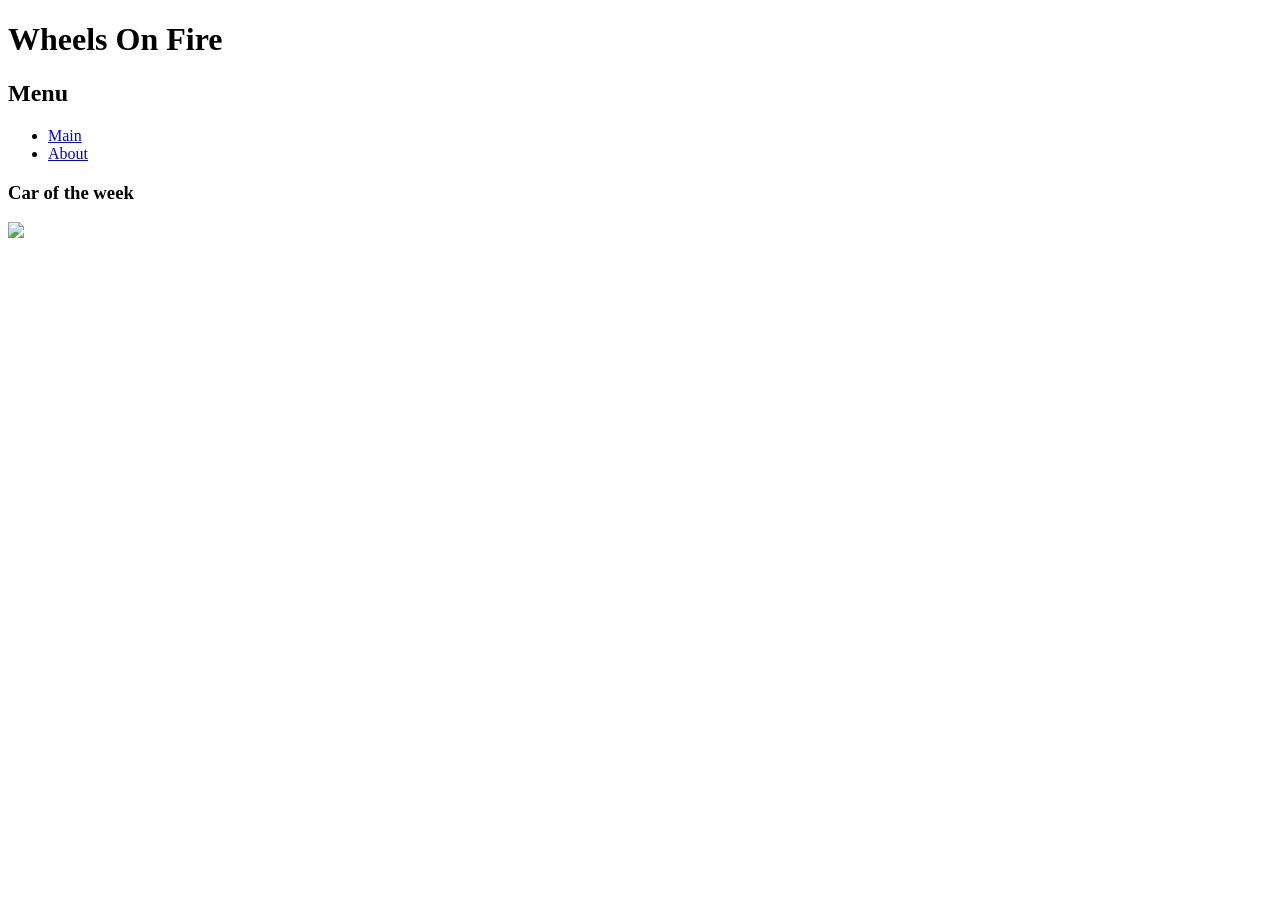
==== index.html @ 7a4614ea "skibidi toilet" ====
<!DOCTYPE html>
<html lang="en-US">
<meta charset="UTF-8"/>
    <head>
         <meta name="viewport" content="width=device-width, initial-scale=1.0">
        <title>Wheels On Fire</title>
    </head>

    <body>
        <h1>Wheels On Fire</h1>

        <h2>Menu</h2>
        <ul>
            <li><a href="index.html">Main</a></li>
            <li><a href="about.html">About</a></li>
        </ul>

        <h3>Car of the week</h3>
        <img src="https://images.unsplash.com/photo-1580273916550-e323be2ae537?q=80&w=1664&auto=format&fit=crop&ixlib=rb-4.1.0&ixid=M3wxMjA3fDB8MHxwaG90by1wYWdlfHx8fGVufDB8fHx8fA%3D%3D" width = 40% length = 40%>

    
    </body>
</html>
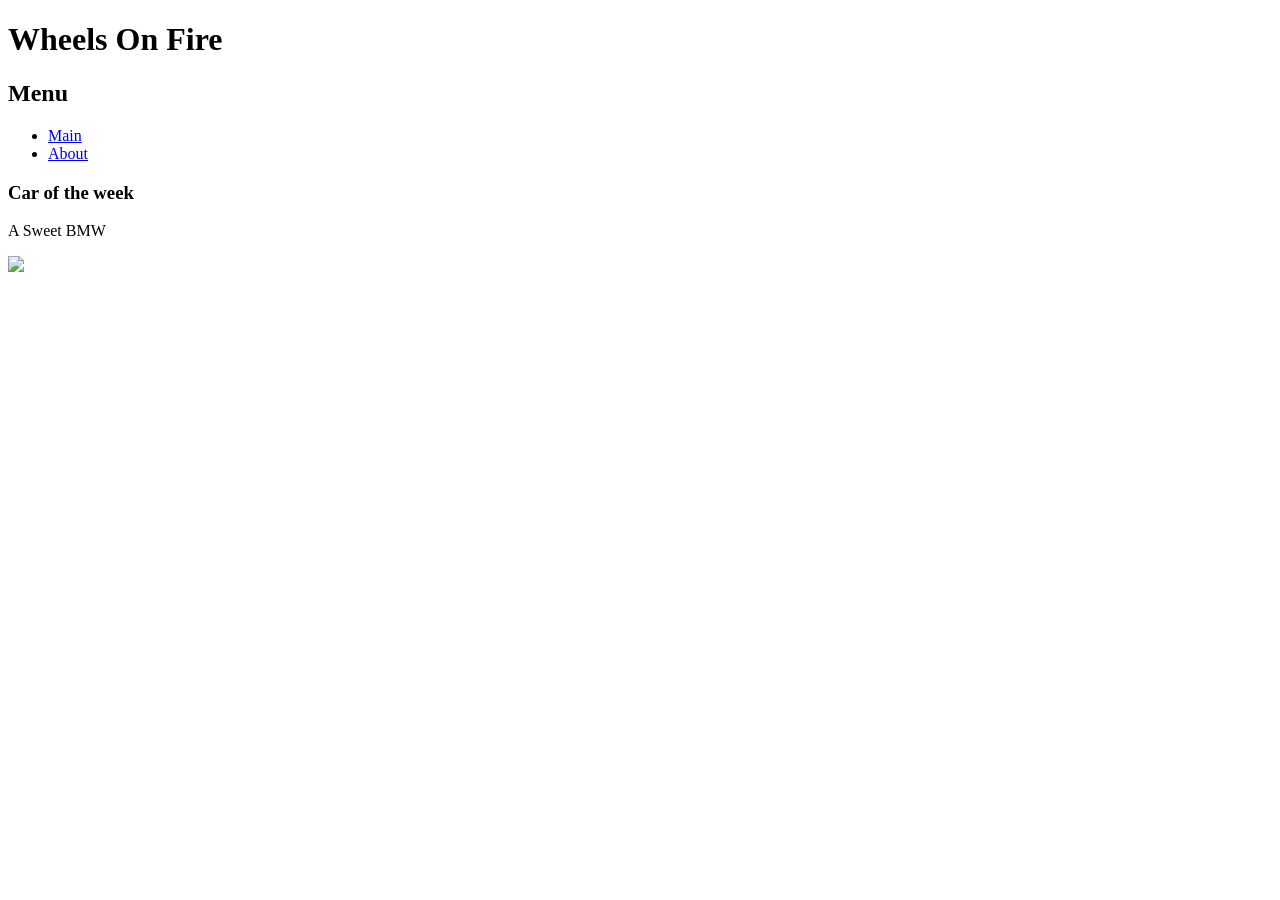
==== commit 3875016c: "uytvvtyuyvtvtv7vt7" ====
--- a/index.html
+++ b/index.html
@@ -16,6 +16,7 @@
         </ul>
 
         <h3>Car of the week</h3>
+        <p>A Sweet BMW</p>
         <img src="https://images.unsplash.com/photo-1580273916550-e323be2ae537?q=80&w=1664&auto=format&fit=crop&ixlib=rb-4.1.0&ixid=M3wxMjA3fDB8MHxwaG90by1wYWdlfHx8fGVufDB8fHx8fA%3D%3D" width = 40% length = 40%>
 
     
